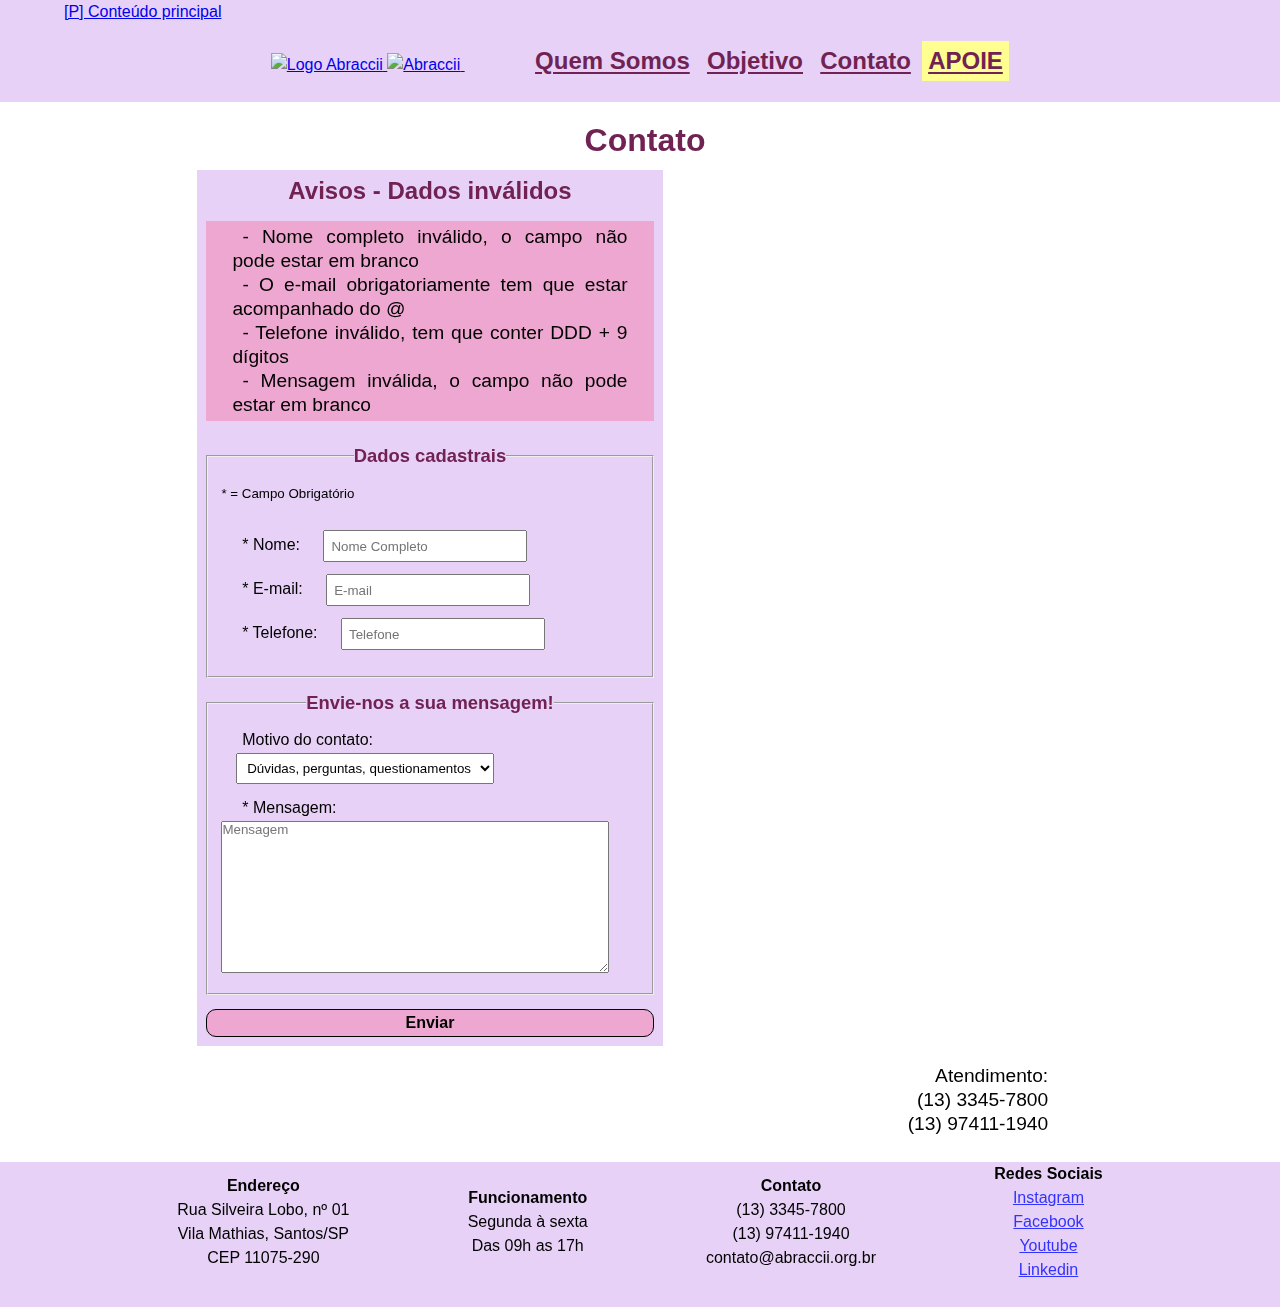
==== contato.html @ 7c1d435c "Upload arquivos" ====
<!DOCTYPE html>
<html lang="pt-br">

<head>
    <meta charset="UTF-8">
    <meta http-equiv="X-UA-Compatible" content="IE=edge">
    <meta name="viewport" content="width=device-width, initial-scale=1.0">
    <title>Abraccii</title>

    <link rel="stylesheet" type="text/css" href="style.css">
    <link rel="stylesheet" type="text/css" href="mobile.css">
    <script src="main.js" defer></script>

</head>

<body class="bodyOutros">
    <header>
        <a href="#main" class="firstLink" accesskey="p"> [P] Conteúdo principal</a>
        <a href="index.html" id="linkHeader">
            <img src="img/logo.png" alt="Logo Abraccii" id="logo">
            <img src="img/ABRACCII.png" alt="Abraccii" id="nome">
        </a>

        <nav>
            <a href="quemsomos.html">Quem Somos</a>
            <a href="objetivo.html">Objetivo</a>
            <a href="contato.html">Contato</a>
            <a href="apoie.html" id="apoie">APOIE</a>
        </nav>
    </header>

    <main id="main">
        <h1>Contato</h1>
        <form class="formContato" action="http://hub.fatecrl.edu.br/sobrino/recebe-v2.php" method="post">

            <h2>Avisos - Dados inválidos</h2>
            <div class="avisos">
                <p>- Nome completo inválido, o campo não pode estar em branco</p>
                <p>- O e-mail obrigatoriamente tem que estar acompanhado do @</p>
                <p>- Telefone inválido, tem que conter DDD + 9 dígitos</p>
                <p>- Mensagem inválida, o campo não pode estar em branco</p>
            </div>

            <fieldset class="conteudoForm">
                <legend><b>Dados cadastrais</b></legend>
                
                <small> * = Campo Obrigatório</small>
                <br><br>

                <div class="inputsForm">
                    <label for="nomeForm">* Nome: </label>

                    <input type="text" id="nomeForm" name="nomeForm" class="nomeC" placeholder="Nome Completo" required>
                </div>

                <div class="inputsForm">
                    <label for="emailForm">* E-mail: </label>
                    <input type="email" id="emailForm" name="emailForm" class="emailC" placeholder="E-mail" required>
                </div>
                <div class="inputsForm">
                    <label for="telefoneForm">* Telefone: </label>
                    <input type="tel" id="telefoneForm"  name="telefoneForm" class="telefoneC" placeholder="Telefone"
                        required minlength="11" maxlength="11">
                </div>
            </fieldset>

            <fieldset class="conteudoForm">
                <legend><b>Envie-nos a sua mensagem!</b></legend>
                <div class="inputsForm">
                    <label for="selectC">Motivo do contato: </label>
                    <select id="selectC" required>
                        <option value="duvida">Dúvidas, perguntas, questionamentos</option>
                        <option value="sugestao">Sugestões de melhoria</option>
                        <option value="reclamacao">Reclamação</option>
                        <option value="relato">Relato ou História na Abraccii</option>
                        <option value="apoiar"> Quero apoiar </option>
                        <option value="outro"> Outro </option>

                    </select>
                </div>
                <div class="inputsForm">
                    <label for="mensagemC">* Mensagem: </label>
                    <textarea rows="10" cols="50" id="mensagemC" placeholder="Mensagem" required></textarea>
                </div>
            </fieldset>
                <button type="submit" id="btnContato">Enviar</button>
            
            
        </form>

        <iframe
            src="https://www.google.com/maps/embed?pb=!1m18!1m12!1m3!1d3646.411563753804!2d-46.334336885575084!3d-23.945882481788185!2m3!1f0!2f0!3f0!3m2!1i1024!2i768!4f13.1!3m3!1m2!1s0x94ce038224d48849%3A0xe3b8c2777f0794b8!2sAbraccii!5e0!3m2!1spt-BR!2sbr!4v1669335304702!5m2!1spt-BR!2sbr"
            id="mapa" referrerpolicy="no-referrer-when-downgrade" title="Mapa da localização da Abraccii">
        </iframe>


        <div id="atendimento">
            <p>Atendimento: </p>
            <p>(13) 3345-7800 </p>
            <p>(13) 97411-1940</p>
        </div>
    </main>

    <footer>
        <div class="divVazio"> </div>

        <div id="enderecoA">
            <p class="titleFooter">Endereço</p>
            <p>Rua Silveira Lobo, nº 01 </p>
            <p>Vila Mathias, Santos/SP</p>
            <p>CEP 11075-290</p>
        </div>

        <div id="funcionamentoA">
            <p class="titleFooter">Funcionamento</p>
            <p>Segunda à sexta</p>
            <p>Das 09h as 17h</p>
        </div>

        <div id="contatoA">
            <p class="titleFooter">Contato</p>
            <p>(13) 3345-7800</p>
            <p>(13) 97411-1940</p>
            <p>contato@abraccii.org.br</p>
        </div>

        <div id="redesA">
            <p class="titleFooter">Redes Sociais</p>
            <ul>
                <li><a href="https://www.instagram.com/abraccii/" target="_blank" id="insta">Instagram</a></li>
                <li><a href="https://www.facebook.com/abracciiong/" target="_blank">Facebook</a></li>
                <li><a href="https://www.youtube.com/channel/UCHPv1npXBF4Qgx-eMDujgrA" target="_blank">Youtube</a></li>
                <li><a href="https://www.linkedin.com/in/abraccii-ong-0b58619a/?originalSubdomain=br"
                        target="_blank">Linkedin</a></li>
            </ul>
        </div>

        <div class="divVazio"> </div>
    </footer>

</body>

</html>
---- style.css ----
* {
    margin: 0 auto;
    padding: 0;
    font-family: 'Gill Sans', 'Gill Sans MT', Calibri, 'Trebuchet MS', sans-serif;
}

body {
    width: 100%;
    line-height: 150%;
    font-size: 100%;

    display: grid;
}

body#bodyIndex {
    grid-template-areas:
        'header header header header'
        'imagem imagem imagem imagem'
        'main main main aside'
        'footer footer footer footer';
}

body.bodyOutros {
    grid-template-areas:
        'header'
        'main'
        'footer';
}


/*CABEÇALHO*/
a.firstLink{
    text-align: left;
    display: block;
    padding-bottom: 2%;
    max-width: 90%;    
}

header {
    grid-area: header;
}

header,
footer {
    padding-bottom: 2%;
    /*padding-top: 1%;*/
    width: 100%;
    text-align: center;
    background-color: #E8D1F6;
}

#logo {
    width: 10%;
}

#nome {
    width: 20%
}

#linkHeader {
    padding-right: 5%;
}

header nav {
    display: inline;
    align-items: center;
}

header nav a {
    padding: 0.5%;
    color: #702353;
    font-weight: bold;
    font-size: 1.5rem;
}

nav a#apoie {
    background-color: #fffe90;
    border: none;
}


img {
    grid-area: imagem;
    width: 100%;
    margin: 0 auto;
    height: auto;
}

#bodyIndex section img {
    width: 50%;
}

.imgDireita {
    float: right;
}


/*MAIN/PRINCIPAL*/
main {
    grid-area: main;
    width: 100%;
    padding-top: 2%;
    padding-bottom: 2%;
}

main p {
    text-indent: 10px;
    font-size: 1.2rem;
    text-align: justify;
}

main p,
main h3,
main h2, 
main h1 {
    padding: 0;
    max-width: 90%;
    margin: 0 auto;
}

h2,
h3, 
h1 {
    color: #702353;
}

h2, h1 {
    text-align: center;
}

/*ASIDE/LATERAL*/
aside {
    grid-area: aside;
    text-align: center;
    background-color: #f8cee5;
    margin: 5px;
    padding: 5px;
    position: fixed;
    right: 0;
    bottom: 0;
}

aside p.dados {
    font-size: small;
    line-height: 120%;
}

/*aside input:checked~div {
    display: none;
}*/

/*RODAPÉ*/
footer {
    grid-area: footer;
    /* display: flex; */
    justify-content: space-around;
    align-items: center;
    display: flex;
}

footer>div {
    padding: -3rem;
    display: inline;
}


footer .titleFooter {
    font-weight: bold;
}

footer div#redesA a {
    display: block;
    color: #3333FF;
}


/*P� GINA INDEX*/
#resumos {
    max-width: 90%;

    margin: 0 auto;
    display: grid;
    grid-template-columns: repeat(3, 1fr);
    gap: 5%;
}

.resInst,
.resMissao,
.resPublico {
    background-color: #E8D1F6;
    text-align: left;
    text-indent: 0px;
    padding-top: 5%;
    padding-bottom: 5%;
    padding-left: 1%;
    
}

a.resMissao,
a.resInst {
    color: #3333FF;
}


/*PAGINA OBJETIVOS*/
.tableObj{
    max-width: 80%;
    margin: 0 auto;
    padding-top: 1%;
    font-size: 1.2rem;
}
.tableObj td{
    padding-top: 2%;
    padding-bottom: 2%;
    text-align: center;
    background-color: white;
    border: solid 1px #575757;
}
.tableObj tr th{
    background-color: #FFFE90;
    border: 1px solid #575757;
}
caption{
    padding-top: 2%;
}



/*P� GINA CONTATO*/
#mapa {
    width: 48%;
    height: 70%;
    float: right;
    border: 0;
    margin-top: 2%;
}

main {
    max-width: 70%;
    padding-left: 10px;
}

/*FORMUL� RIO CONTATO*/
form.formContato {
    width: 50%;
    display: inline-block;
    margin-top: 2%;
    padding: 1%;
    background-color: #E8D1F6;

}

.formContato div>.inputsForm {
    display: inline-block;
    width: 50%;
    margin: 2% auto;
    padding: 1%;
    font-size: 1rem;

}

.inputsForm input {
    padding: 1.5%;
    margin-bottom: 3%;
    width: 45%;
    margin-left: 3%;

}

.inputsForm>select,
.inputsForm>label,
.inputsForm label>textarea {
    padding: 1.5%;
    margin-bottom: 3%;
    margin-left: 3.5%;

}

.avisos {
    background-color: #EEA7D1;
    padding: 1%;
    margin-top: 4%;
    margin-bottom: 5%;
    margin-bottom: 5%;
}

.conteudoForm{
    padding: 3%;
    margin-bottom: 3%;
}
.conteudoForm > legend{
    font-size: 1.15rem;
    color: #702353;
}

#atendimento {
    margin-top: 2%;
}

#atendimento>p {
    text-align: right;
}

#btnContato,
.btnEnviar {
    width: 100%;
    font-size: 1rem;
    padding: 1%;
    margin: 0 auto;
    background-color: #EEA7D1;
    border: 1px solid black;
    border-radius: 10px;
    font-weight: bold;
}

li {
    list-style-type: none;
}
---- mobile.css ----
@media screen and (max-width: 820px){

    header nav, header img {
        display: block;
        max-width: 100%;
        padding: 0;
    }

    header nav{
        padding: 1%;
    }

    header nav a{
        padding: 0 1%;
    }

    nav a#facaparte{
        background-color: #E8D1F6;
        border: none;
        padding: 0;
        text-decoration: yellow underline;
    }

    #logo, aside{
        display: none;
        margin: 0 auto;
    }

    fieldset{
        display: block;
        max-width: 100%;
    }

    .tableObj td{
        display: block;
        margin: 2px;
    } 

    .btnEnviar{
        display: block;
    }

    #formVoluntario input{
        display: block;
        width: 90%;
        margin: 3% auto;
        padding: 4%;
    }
}

@media screen and (max-width: 1120px){
    body.bodyFP{
        grid-template-areas: 
        'header'
        'main'
        'section'
        'footer';
    }
}

@media screen and (max-width: 1000px){
    #resumos{
        grid-template-columns: repeat(1, 1fr);
        gap: 1%;
    }

    .resInst, .resMissao, .resPublico {
        padding-top: 1%;
        padding-bottom: 1%;
    }
}

@media screen and (min-width: 500px) and (max-width:820px){
    footer{
        display: grid;
        grid-template-columns: repeat(2, 1fr);
    }

    footer div{
        padding-bottom: 1%;
    }

    footer .divVazio{
        display: none;
    }
}

@media screen and (max-width: 500px){
    footer{
        display: block;
    }

    footer div{
        padding: 2%;
    }

    header nav a{
        font-size: 1rem;
    }
}

@media screen and (max-width: 700px){
    .tableApo td{
        display: block;
        margin: auto;
    }
}
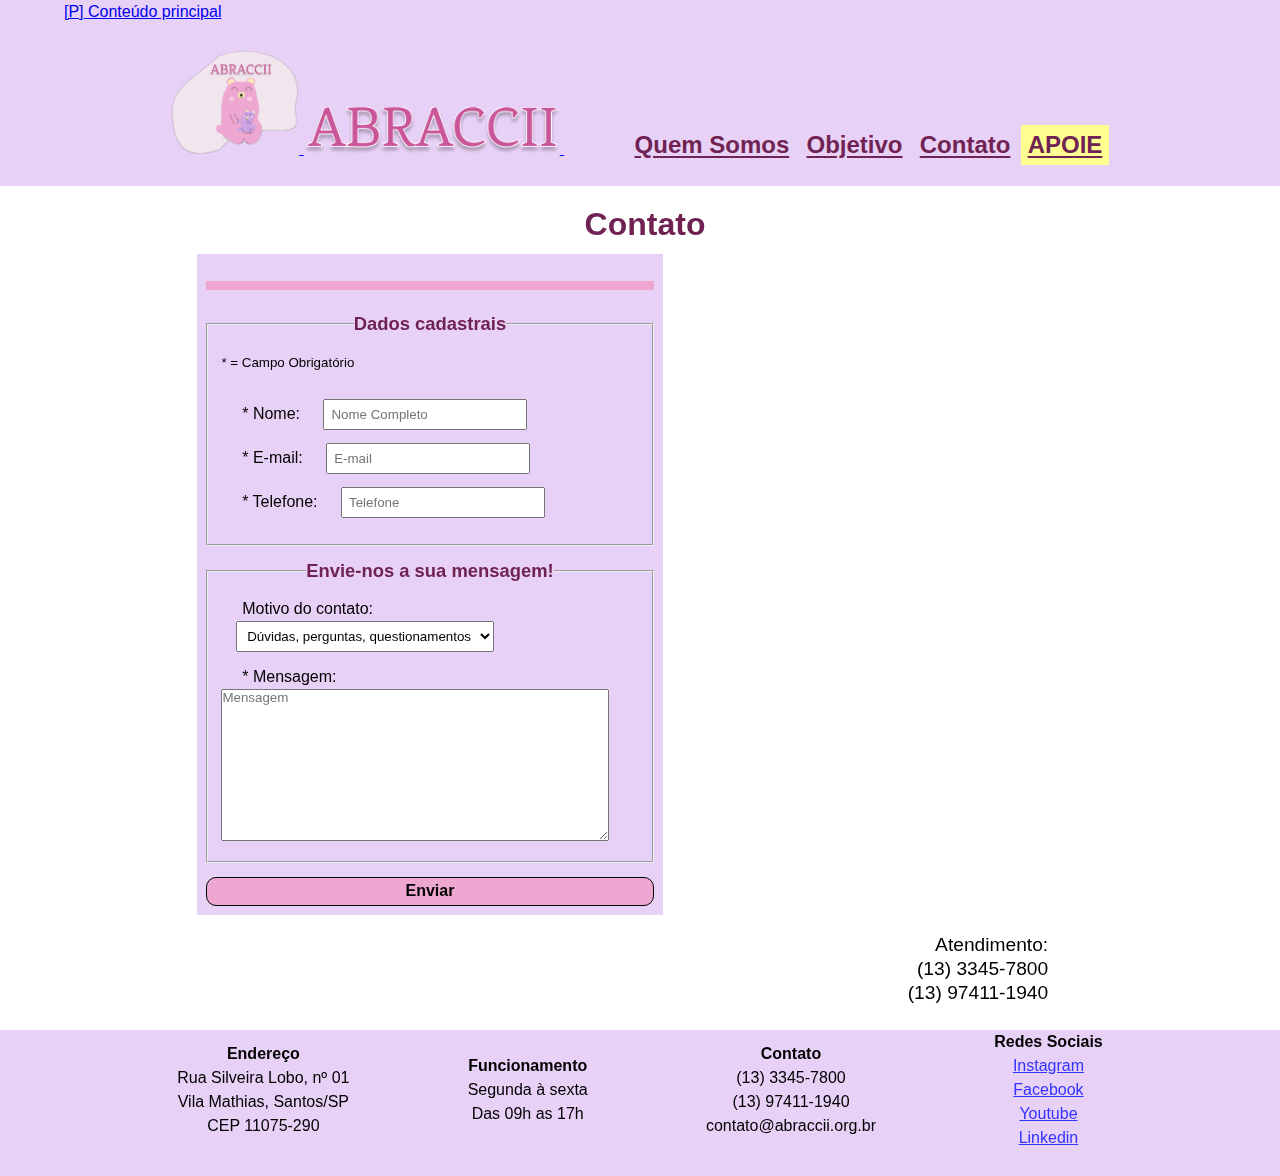
==== commit 9da3b104: "validação formulário contato" ====
--- a/contato.html
+++ b/contato.html
@@ -9,7 +9,7 @@
 
     <link rel="stylesheet" type="text/css" href="style.css">
     <link rel="stylesheet" type="text/css" href="mobile.css">
-    <script src="main.js" defer></script>
+    <script src="form.js" defer></script>
 
 </head>
 
@@ -31,15 +31,23 @@
 
     <main id="main">
         <h1>Contato</h1>
-        <form class="formContato" action="http://hub.fatecrl.edu.br/sobrino/recebe-v2.php" method="post">
+        <form class="formContato" method="post">
 
-            <h2>Avisos - Dados inválidos</h2>
+            <h2 id="aviso">Avisos - Dados inválidos</h2>
             <div class="avisos">
-                <p>- Nome completo inválido, o campo não pode estar em branco</p>
+              <p id="avisoNome">- Nome completo inválido, o campo não pode estar em branco</p>
+              <p id="avisoEmail">- E-mail inválido, preencha no padrão seunome@email.com</p>
+              <p id="avisoTelefone">- Telefone inválido, preencha no padrão (DDD) XXXXX-XXXX</p>
+              <p id="avisoMsg">- Mensagem inválida, o campo não pode estar em branco</p>
+            </div>
+
+            <!-- <h2>Avisos - Dados inválidos</h2>
+            <div class="avisos">
+                <p id="aviso">- Nome completo inválido, o campo não pode estar em branco</p>
                 <p>- O e-mail obrigatoriamente tem que estar acompanhado do @</p>
                 <p>- Telefone inválido, tem que conter DDD + 9 dígitos</p>
                 <p>- Mensagem inválida, o campo não pode estar em branco</p>
-            </div>
+            </div> -->
 
             <fieldset class="conteudoForm">
                 <legend><b>Dados cadastrais</b></legend>
@@ -60,7 +68,7 @@
                 <div class="inputsForm">
                     <label for="telefoneForm">* Telefone: </label>
                     <input type="tel" id="telefoneForm"  name="telefoneForm" class="telefoneC" placeholder="Telefone"
-                        required minlength="11" maxlength="11">
+                        required minlength="11" >
                 </div>
             </fieldset>
 
--- a/style.css
+++ b/style.css
@@ -240,7 +240,7 @@
     padding-left: 10px;
 }
 
-/*FORMUL� RIO CONTATO*/
+/*FORMULÁRIO CONTATO*/
 form.formContato {
     width: 50%;
     display: inline-block;
@@ -284,6 +284,14 @@
     margin-bottom: 5%;
 }
 
+#avisoNome,
+#avisoEmail,
+#avisoTelefone,
+#avisoMsg,
+#aviso {
+    display: none;
+}
+
 .conteudoForm{
     padding: 3%;
     margin-bottom: 3%;
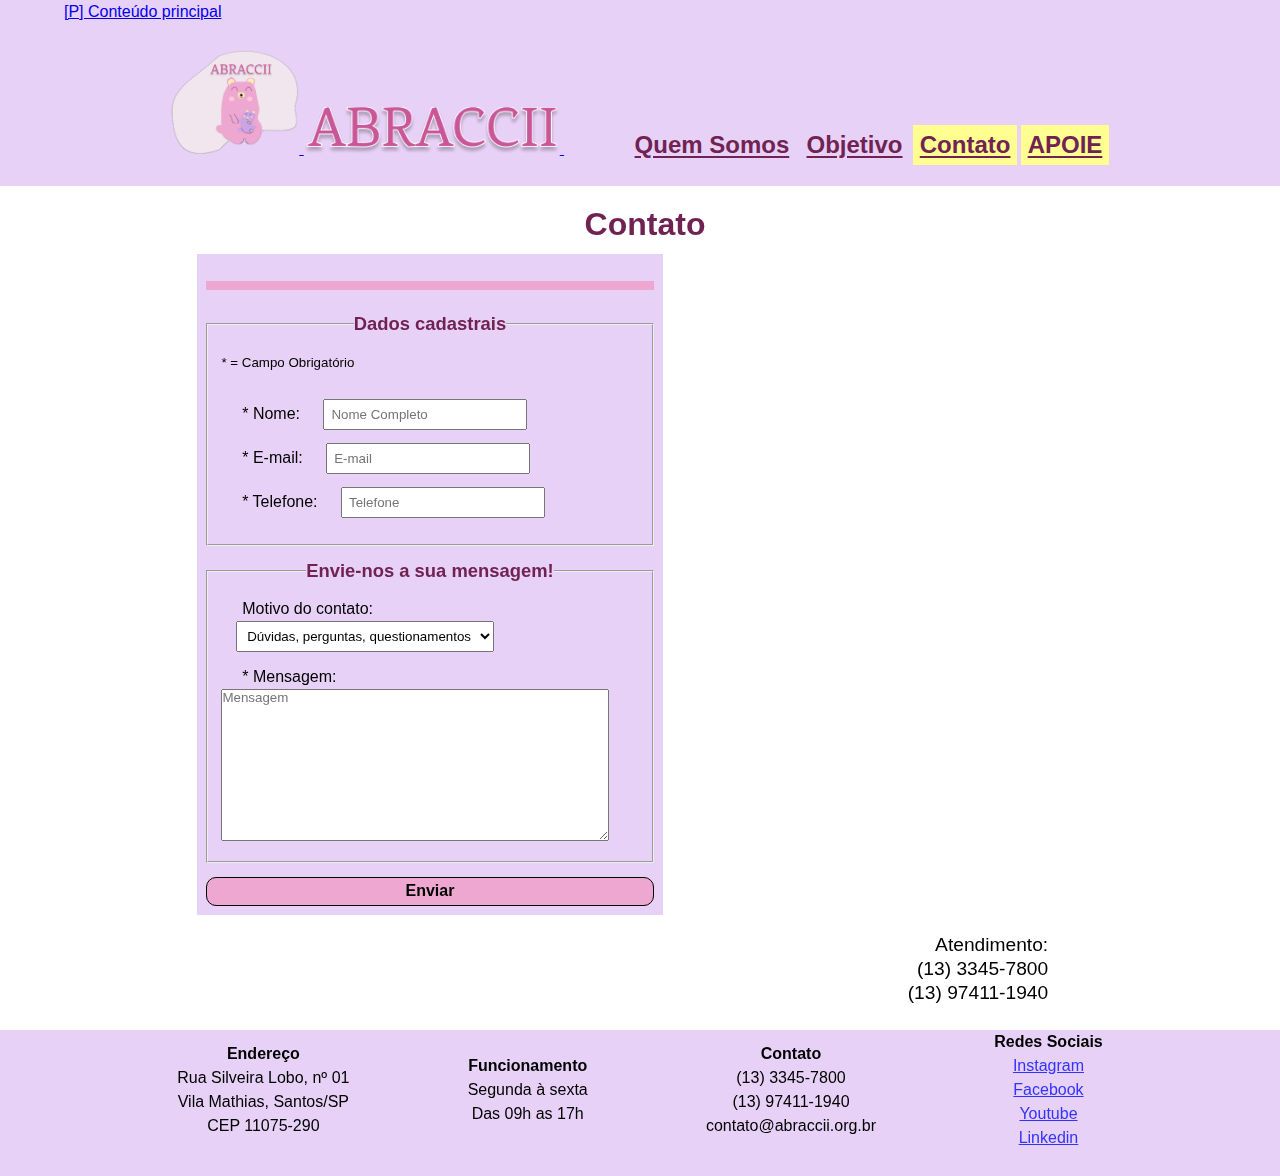
==== commit 4fac9c0c: "melhoria menu navegação" ====
--- a/contato.html
+++ b/contato.html
@@ -24,7 +24,7 @@
         <nav>
             <a href="quemsomos.html">Quem Somos</a>
             <a href="objetivo.html">Objetivo</a>
-            <a href="contato.html">Contato</a>
+            <a href="contato.html" style="background-color: #fffe90;">Contato</a>
             <a href="apoie.html" id="apoie">APOIE</a>
         </nav>
     </header>
